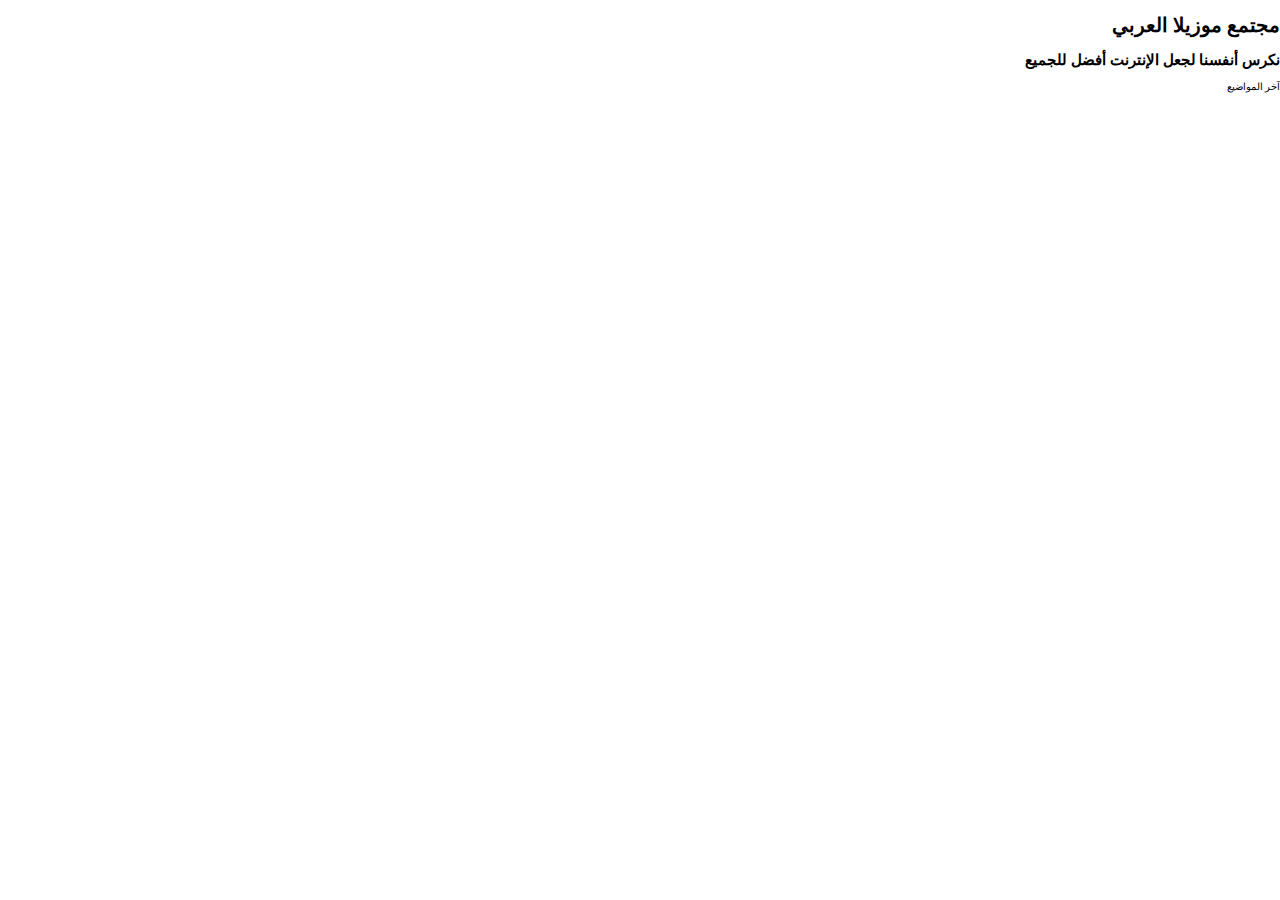
==== index.html @ 4a4e10cb "Create index.html" ====
<!DOCTYPE html>
<html dir="rtl">
<head>
<title>مجتمع موزيلا العربي</title>
    <meta charset="utf-8" />
  <link rel="stylesheet" href="shared/style/headers.css">
	<link rel="stylesheet" type="text/css" href="shared/style_unstable/toolbars.css">
	<link rel="stylesheet" type="text/css" href="shared/style_unstable/lists.css">
<style>
html,body {
  margin: 0;
  padding: 0;
  font-size: 10px;
}

/* Base icons */
    [role="toolbar"] .pack-icon-mark {
      background-image: url([data-uri]);
    }

    [role="toolbar"] .pack-icon-share {
      background-image: url([data-uri]);
    }

    [role="toolbar"] .pack-icon-send {
      background-image: url([data-uri]);

    }

    [role="toolbar"] .pack-icon-move {
      background-image: url([data-uri]);
    }

    [role="toolbar"] .pack-icon-delete {
      background-image: url([data-uri]);
    }
#readInside{
font-size:14px;
width:90%;
margin-left:auto;
margin-right:auto;
display:block;
}
img{
max-width:99%; 
max-height:99%;
margin:auto;
display:block;
}
.post{
position:absolute;
right:0px;
top:0px;
z-index:2;
width:100%;
background-color:white;
}
.main{
position:absolute;
right:0px;
top:0px;
z-index:1;
width:100%;
background-color:white;
}
</style>
<script src="js/utils.js"></script>
<meta charset=utf-8 />
</head>
<body id="Roots" role="application">
    <section role="region" class="main skin-organic">
	
	<header>
	<h1>مجتمع موزيلا العربي</h1>
	</header>
	<header>
	<h2>نكرس أنفسنا لجعل الإنترنت أفضل للجميع</h2>
	</header>
	
	<section data-type="list">
    <header>آخر المواضيع</header>
    <ul id="c"></ul>
    </section>
	
	</section>
	
	
</body>
</html>
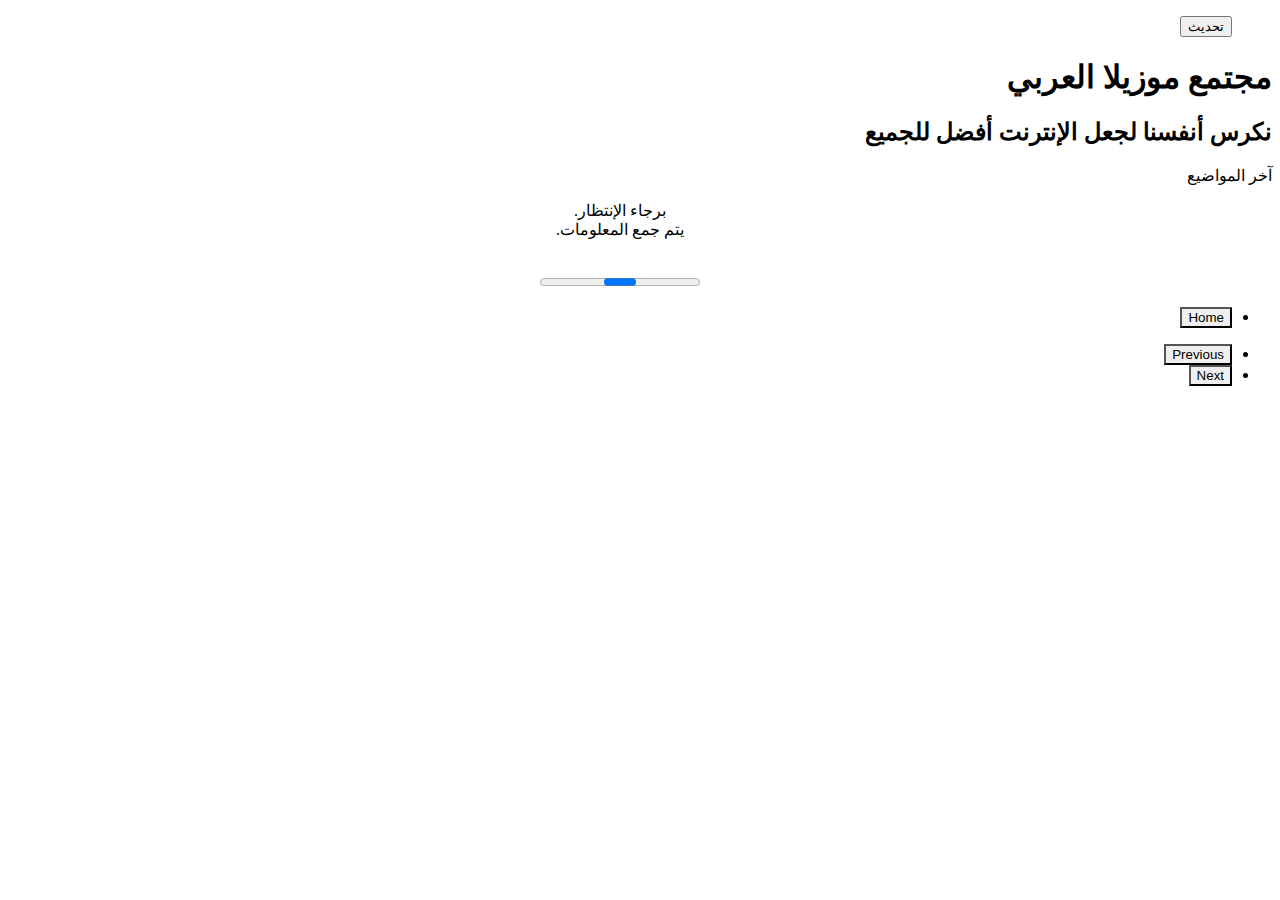
==== commit 3295c312: "Merge b578708dba5b4e959be53c6263fa966bb66604a2 into 42d94e3f136328de239e084608303a4ed3dbfdc6" ====
--- a/index.html
+++ b/index.html
@@ -1,89 +1,55 @@
-<!DOCTYPE html>
-<html dir="rtl">
-<head>
-<title>مجتمع موزيلا العربي</title>
-    <meta charset="utf-8" />
-  <link rel="stylesheet" href="shared/style/headers.css">
-	<link rel="stylesheet" type="text/css" href="shared/style_unstable/toolbars.css">
-	<link rel="stylesheet" type="text/css" href="shared/style_unstable/lists.css">
-<style>
-html,body {
-  margin: 0;
-  padding: 0;
-  font-size: 10px;
-}
-
-/* Base icons */
-    [role="toolbar"] .pack-icon-mark {
-      background-image: url([data-uri]);
-    }
-
-    [role="toolbar"] .pack-icon-share {
-      background-image: url([data-uri]);
-    }
-
-    [role="toolbar"] .pack-icon-send {
-      background-image: url([data-uri]);
-
-    }
-
-    [role="toolbar"] .pack-icon-move {
-      background-image: url([data-uri]);
-    }
-
-    [role="toolbar"] .pack-icon-delete {
-      background-image: url([data-uri]);
-    }
-#readInside{
-font-size:14px;
-width:90%;
-margin-left:auto;
-margin-right:auto;
-display:block;
-}
-img{
-max-width:99%; 
-max-height:99%;
-margin:auto;
-display:block;
-}
-.post{
-position:absolute;
-right:0px;
-top:0px;
-z-index:2;
-width:100%;
-background-color:white;
-}
-.main{
-position:absolute;
-right:0px;
-top:0px;
-z-index:1;
-width:100%;
-background-color:white;
-}
-</style>
-<script src="js/utils.js"></script>
-<meta charset=utf-8 />
-</head>
-<body id="Roots" role="application">
-    <section role="region" class="main skin-organic">
-	
-	<header>
-	<h1>مجتمع موزيلا العربي</h1>
-	</header>
-	<header>
-	<h2>نكرس أنفسنا لجعل الإنترنت أفضل للجميع</h2>
-	</header>
-	
-	<section data-type="list">
-    <header>آخر المواضيع</header>
-    <ul id="c"></ul>
-    </section>
-	
-	</section>
-	
-	
-</body>
-</html>
+<!DOCTYPE html>
+<html dir="rtl">
+<head>
+<script src="js/utils.js"></script>
+<title>مجتمع موزيلا العربي</title>
+<meta charset="utf-8">
+<link rel="stylesheet" href="style/style.css">
+
+<link rel="stylesheet" type="text/css" href="shared/style/headers.css">
+<link rel="stylesheet" type="text/css" href="shared/style/responsive.css">
+<link rel="stylesheet" type="text/css" href="shared/style_unstable/toolbars.css">
+<link rel="stylesheet" type="text/css" href="shared/style_unstable/lists.css">
+<link rel="stylesheet" type="text/css" href="shared/style_unstable/progress_activity.css">
+<style>
+/* Base icons */
+    [role="toolbar"] .pack-icon-next {
+      background-image: url(images/next.png);
+    }
+	[role="toolbar"] .pack-icon-previous {
+      background-image: url(images/prev.png);
+    }
+	[role="toolbar"] .pack-icon-home {
+      background-image: url(images/home.png);
+    }
+
+</style>
+</head>
+<body id="Roots" role="application">
+<section role="region" class="main">
+<header>
+<menu type="toolbar"><button onclick="Reader.refresh();">تحديث</button></menu>
+<h1>مجتمع موزيلا العربي</h1>
+</header>
+<header>
+<h2>نكرس أنفسنا لجعل الإنترنت أفضل للجميع</h2>
+</header>
+<section data-type="list">
+<header>آخر المواضيع</header>
+<ul id="c">
+<script>Reader.loading();</script>
+</ul>
+</section>
+<div id="space"></div>
+<div role="toolbar">
+	<ul>
+      <li><button onclick="Reader.home()" class="pack-icon-home">Home</button></li>
+    </ul>
+    <ul>
+      <li><button onclick="Reader.prev()" class="pack-icon-previous">Previous</button></li>
+      <li><button onclick="Reader.next()"class="pack-icon-next">Next</button></li>
+    </ul>
+</div>
+</section>
+</body>
+</html>
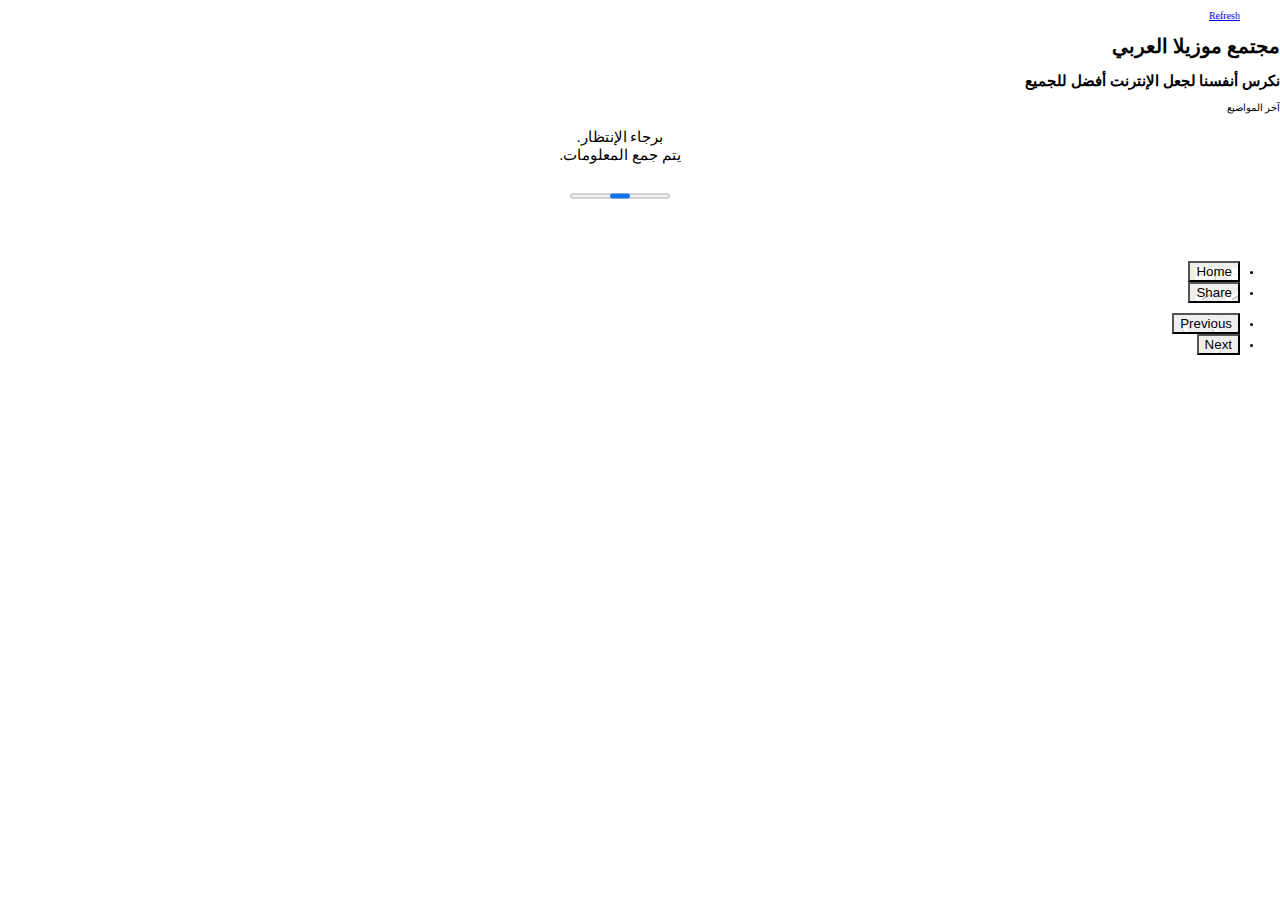
==== commit 8ed11fe0: "Updates" ====
--- a/index.html
+++ b/index.html
@@ -2,6 +2,9 @@
 <html dir="rtl">
 <head>
 <script src="js/utils.js"></script>
+<script src="js/info.js"></script>
+<script src="js/share_activity.js"></script>
+
 <title>مجتمع موزيلا العربي</title>
 <meta charset="utf-8">
 <link rel="stylesheet" href="style/style.css">
@@ -16,23 +19,41 @@
     [role="toolbar"] .pack-icon-next {
       background-image: url(images/next.png);
     }
+	[role="toolbar"] .icon-text {
+      font-size:1.4rem!important;
+	  color:white;
+    }
 	[role="toolbar"] .pack-icon-previous {
       background-image: url(images/prev.png);
     }
 	[role="toolbar"] .pack-icon-home {
       background-image: url(images/home.png);
     }
+	[role="toolbar"] .pack-icon-share {
+      background-image: url(images/share.png);
+    }
+	
+	[role="toolbar"] button[disabled]{
+	opacity: 0.5;
+	}
+	
+	[role="toolbar"] button[disabled]:active{
+	background: transparent no-repeat 50% 50% / 3rem auto;
+	}
 
 </style>
 </head>
 <body id="Roots" role="application">
-<section role="region" class="main">
+<section role="region" id="main" class="main">
 <header>
-<menu type="toolbar"><button onclick="Reader.refresh();">تحديث</button></menu>
-<h1>مجتمع موزيلا العربي</h1>
+<menu type="toolbar">
+<a href="#" onclick="Reader.refresh();"><span class="icon icon-refresh">Refresh</span></a>
+</menu>
+</menu>
+<h1><script>document.write(info.blogName);</script></h1>
 </header>
 <header>
-<h2>نكرس أنفسنا لجعل الإنترنت أفضل للجميع</h2>
+<h2><script>document.write(info.blogDescription);</script></h2>
 </header>
 <section data-type="list">
 <header>آخر المواضيع</header>
@@ -44,10 +65,12 @@
 <div role="toolbar">
 	<ul>
       <li><button onclick="Reader.home()" class="pack-icon-home">Home</button></li>
+	  <li><button onclick="share.init()" class="pack-icon-share">Share</button></li>
+	  
     </ul>
     <ul>
       <li><button onclick="Reader.prev()" class="pack-icon-previous">Previous</button></li>
-      <li><button onclick="Reader.next()"class="pack-icon-next">Next</button></li>
+      <li><button onclick="Reader.next()" class="pack-icon-next">Next</button></li>
     </ul>
 </div>
 </section>
--- a/style/style.css
+++ b/style/style.css
@@ -0,0 +1,70 @@
+
+html,body {
+  margin: 0;
+  padding: 0;
+  font-size: 10px;
+  overflow: auto;
+}
+#readInside{
+font-size:1.4rem;
+width:90%;
+margin-left:auto;
+margin-right:auto;
+margin-top:1rem;
+margin-bottom:1rem;
+display:block;
+}
+img{
+width:99%; 
+height:99%;
+margin:auto;
+display:block;
+}
+@keyframes openApp {
+0% { transform: scale(0.1); opacity: 0; }
+100% { transform: scale(1.0); opacity: 1; }
+}
+@keyframes closeApp {
+0% { transform: scale(1.0); opacity: 1; }
+100% { transform: scale(0.1); opacity: 0; }
+}
+.OpenPostAnim{
+animation: openApp 0.3s forwards ease;
+}
+.ClosePostAnim{
+animation:closeApp 0.9s forwards ease;
+}
+.post{
+display:block;
+position:absolute!important;
+right:0;
+top:0;
+z-index:3;
+width:100%;
+min-height:100%;
+background-color:white;
+}
+.main{
+display:block;
+position:absolute!important;
+right:0px;
+top:0px;
+z-index:1;
+width:100%;
+background-color:white;
+}
+#loading{
+font-size:1.5rem;
+}
+#space{
+height: 4rem;
+display:block;
+}
+video{
+width:99%;
+height:99%;
+display:block;
+}
+section[role="region"] > header:first-child .icon.icon-refresh {
+  background-image: url(../images/refresh.png);
+}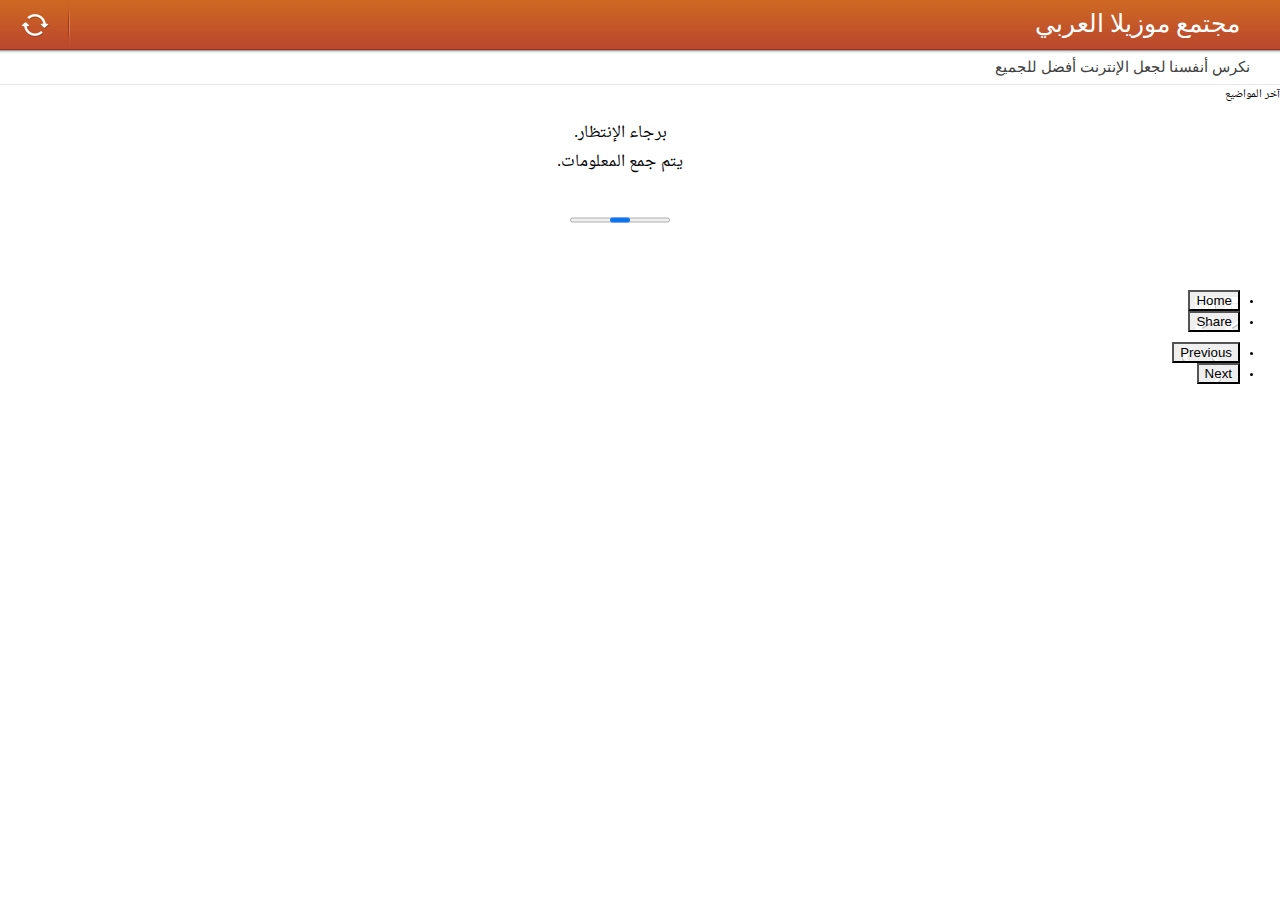
==== commit a6b839a3: "getting comments ready" ====
--- a/index.html
+++ b/index.html
@@ -4,16 +4,22 @@
 <script src="js/utils.js"></script>
 <script src="js/info.js"></script>
 <script src="js/share_activity.js"></script>
+<script src="js/comments.js"></script>
 
 <title>مجتمع موزيلا العربي</title>
 <meta charset="utf-8">
 <link rel="stylesheet" href="style/style.css">
+<link rel="stylesheet" href="style/fonts/sahlnaskh.css">
 
 <link rel="stylesheet" type="text/css" href="shared/style/headers.css">
 <link rel="stylesheet" type="text/css" href="shared/style/responsive.css">
 <link rel="stylesheet" type="text/css" href="shared/style_unstable/toolbars.css">
 <link rel="stylesheet" type="text/css" href="shared/style_unstable/lists.css">
 <link rel="stylesheet" type="text/css" href="shared/style_unstable/progress_activity.css">
+<link rel="stylesheet" type="text/css" href="shared/style/buttons.css">
+<link rel="stylesheet" type="text/css" href="shared/style/input_areas.css">
+
+<!--<link rel="stylesheet" type="text/css" href="shared/style_unstable/drawer.css">-->
 <style>
 /* Base icons */
     [role="toolbar"] .pack-icon-next {
@@ -49,11 +55,10 @@
 <menu type="toolbar">
 <a href="#" onclick="Reader.refresh();"><span class="icon icon-refresh">Refresh</span></a>
 </menu>
-</menu>
-<h1><script>document.write(info.blogName);</script></h1>
+<h1><script>_(info.blogName);</script></h1>
 </header>
 <header>
-<h2><script>document.write(info.blogDescription);</script></h2>
+<h2><script>_(info.blogDescription);</script></h2>
 </header>
 <section data-type="list">
 <header>آخر المواضيع</header>
--- a/style/style.css
+++ b/style/style.css
@@ -4,9 +4,20 @@
   padding: 0;
   font-size: 10px;
   overflow: auto;
+  
+}
+form{
+margin:1rem auto;
+}
+section[data-type="list"]{
+font-family:'sahlnaskh';
 }
 #readInside{
-font-size:1.4rem;
+font-family:'sahlnaskh';
+font-weight:normal;
+font-size:1.5rem;
+color:#4e4f54;
+line-height:2rem;
 width:90%;
 margin-left:auto;
 margin-right:auto;
@@ -14,11 +25,16 @@
 margin-bottom:1rem;
 display:block;
 }
-img{
+#readInside img{
 width:99%; 
 height:99%;
 margin:auto;
 display:block;
+margin:1rem 0;
+}
+#readInside a{
+
+text-decoration: none;
 }
 @keyframes openApp {
 0% { transform: scale(0.1); opacity: 0; }
@@ -53,6 +69,21 @@
 width:100%;
 background-color:white;
 }
+.addComment{
+display:block;
+position:absolute!important;
+right:0;
+top:0;
+z-index:4;
+width:100%;
+min-height:100%;
+background-color:white;
+}
+.addCommentButtonSection{
+font-family:'sahlnaskh';
+width:90%;
+margin:1rem auto;
+}
 #loading{
 font-size:1.5rem;
 }
--- a/style/fonts/sahlnaskh.css
+++ b/style/fonts/sahlnaskh.css
@@ -0,0 +1,13 @@
+@font-face{
+	font-family:'sahlnaskh';
+	font-weight:normal;
+		src:url(sahlnaskh-regular.ttf);
+		
+}
+
+@font-face{
+	font-family:'sahlnaskh-bold';
+	font-weight:bold;
+		src:url(sahlnaskh-bold.ttf);
+		
+}--- a/shared/style/headers.css
+++ b/shared/style/headers.css
@@ -0,0 +1,467 @@
+/* ----------------------------------
+ * HEADERS: default
+ * ---------------------------------- */
+section[role="region"] > header:first-child {
+  position: relative;
+  z-index: 10;
+  padding: 0;
+  height: 5rem;
+  color: #fff;
+  background: url(headers/images/ui/header.png) repeat-x 0 0;
+  background-size: auto 100%;
+  border: none;
+}
+
+section[role="region"] > header:first-child:after {
+  content: "";
+  display: block;
+  height: 0.3rem;
+  position: absolute;
+  top: 100%;
+  left: 0;
+  right: 0;
+  background: url(headers/images/ui/shadow.png) repeat-x;
+  background-size: auto 100%;
+}
+
+section[role="region"] > header:first-child h1 {
+  font-size: 2.5rem;
+  line-height: 4.8rem;
+  text-align: left;
+  color: #fff;
+  white-space: nowrap;
+  text-overflow: ellipsis;
+  display: block;
+  overflow: hidden;
+  margin: 0 0 0 3rem;
+  padding-right: 1rem;
+  height: 100%;
+  font-weight: normal;
+}
+
+section[role="region"] > header:first-child h1 em {
+  font-weight: 400;
+  font-size: 1.5rem;
+  line-height: 1em;
+  font-style: normal;
+}
+
+section[role="region"] > header:first-child form {
+  display: block;
+  overflow: hidden;
+  position: relative;
+  padding: 1rem 1rem 0 0.5rem ;
+  margin-left: 2.5rem;
+}
+
+section[role="region"] > header:first-child input[type="text"] {
+  width: 100%;
+  height: 3rem;
+  -moz-box-sizing: border-box;
+  padding: 0 0.8rem;
+  border: solid 0.1rem #9d4123;
+  border-top-color: #a6501e;
+  border-radius: 0.3rem;
+  background: #fff url(headers/images/ui/shadow.png) repeat-x left -0.1rem;
+  font-size: 1.5rem;
+  line-height: 3em;
+  box-shadow: none;
+}
+
+section[role="region"] > header:first-child form button[type="reset"] {
+  font-size: 0;
+  overflow: hidden;
+  position: absolute;
+  right: 1rem;
+  top: 1rem;
+  bottom: 0;
+  width: 3rem;
+  height: auto;
+  margin: 0;
+  display: none;
+  border: none;
+  background: url(headers/images/icons/clear.png) no-repeat center center / 1.7rem auto;
+}
+
+section[role="region"] > header:first-child input[type="text"]:valid + button[type="reset"] {
+  display: block;
+}
+
+/* Generic set of actions in toolbar */
+section[role="region"] > header:first-child menu[type="toolbar"] {
+  height: 100%;
+  float: right;
+}
+
+section[role="region"] > header:first-child menu[type="toolbar"] a,
+section[role="region"] > header:first-child menu[type="toolbar"] button {
+  -moz-box-sizing: border-box;
+  position: relative;
+  float: left;
+  width: auto;
+  min-width: 5rem;
+  height: 5rem;
+  margin-bottom: 0;
+  padding: 0 1rem;
+  border-radius: 0;
+  line-height: 5rem;
+  background: none;
+  text-align: center;
+  text-shadow: none;
+  z-index: 5;
+}
+
+section[role="region"] > header:first-child menu[type="toolbar"] a:last-child,
+section[role="region"] > header:first-child menu[type="toolbar"] button:last-child {
+  background: url(headers/images/ui/separator.png) no-repeat left center / auto 4.8rem;
+  margin-left: -0.2rem;
+  z-index: 1;
+}
+
+section[role="region"] > header:first-child menu[type="toolbar"] {
+  padding: 0;
+  margin: 0;
+}
+
+section[role="region"] > header:first-child a,
+section[role="region"] > header:first-child button {
+  border: none;
+  padding: 0;
+  overflow: hidden;
+  font-weight: 400;
+  font-size: 1.5rem;
+  line-height: 1.1em;
+  color: #fff;
+  border-radius: 0;
+  text-decoration: none;
+}
+
+
+/* Pressed state */
+section[role="region"] > header:first-child a::-moz-focus-inner,
+section[role="region"] > header:first-child button::-moz-focus-inner,
+section[role="region"] > header:first-child a:active,
+section[role="region"] > header:first-child button:active,
+section[role="region"] > header:first-child a:focus,
+section[role="region"] > header:first-child button:focus {
+  outline: none !important;
+  border: none !important;
+}
+
+section[role="region"] > header:first-child a:not([aria-disabled="true"]):active .icon:after,
+section[role="region"] > header:first-child button:not(:disabled):active .icon:after,
+section[role="region"] > header:first-child menu[type="toolbar"] a:not([aria-disabled="true"]):active,
+section[role="region"] > header:first-child menu[type="toolbar"] button:not(:disabled):active  {
+  background: #008aaa !important;
+  transition: background 0.2s ease;
+}
+
+/* Disabled state */
+section[role="region"] > header:first-child menu[type="toolbar"] a[aria-disabled="true"],
+section[role="region"] > header:first-child menu[type="toolbar"] button[disabled]  {
+  opacity: 0.5;
+}
+
+section[role="region"] > header:first-child a:first-letter,
+section[role="region"] > header:first-child button:first-letter {
+  text-transform: uppercase;
+}
+
+/* Icon definitions */
+section[role="region"] > header:first-child .icon {
+  position: relative;
+  float: none;
+  display: inline-block;
+  vertical-align: top;
+  width: 3rem;
+  height: 4.9rem;
+  margin: 0 -1rem;
+  background: transparent no-repeat center center / 3rem auto;
+  font-size: 0;
+  overflow: hidden;
+}
+
+section[role="region"] > header:first-child .icon.icon-add {
+  background-image: url(headers/images/icons/add.png);
+}
+
+section[role="region"] > header:first-child .icon.icon-compose {
+  background-image: url(headers/images/icons/compose.png);
+}
+
+section[role="region"] > header:first-child .icon.icon-edit {
+  background-image: url(headers/images/icons/edit.png);
+}
+
+section[role="region"] > header:first-child .icon.icon-send {
+  background-image: url(headers/images/icons/send.png);
+}
+
+section[role="region"] > header:first-child .icon.icon-close {
+  background-image: url(headers/images/icons/close.png);
+}
+
+section[role="region"] > header:first-child .icon.icon-back {
+  background-image: url(headers/images/icons/back.png);
+}
+
+section[role="region"] > header:first-child .icon.icon-menu {
+  background-image: url(headers/images/icons/menu.png);
+}
+
+section[role="region"] > header:first-child .icon.icon-user {
+  background-image: url(headers/images/icons/user.png);
+}
+
+section[role="region"] > header:first-child .icon.icon-reply {
+  background-image: url(headers/images/icons/reply.png);
+}
+
+section[role="region"] > header:first-child .icon.icon-reply-all {
+  background-image: url(headers/images/icons/reply-all.png);
+}
+
+/* Navigation links (back, cancel, etc) */
+section[role="region"] > header:first-child > button,
+section[role="region"] > header:first-child > a {
+  position: absolute;
+  left: 0;
+  width: 5rem;
+  height: 5rem;
+  background: url(headers/images/ui/separator-large.png) no-repeat 2rem top / 0.2rem 5rem;
+  overflow: hidden;
+}
+
+section[role="region"] > header:first-child > button::-moz-focus-inner {
+  border: 0;
+  padding: 0;
+}
+
+section[role="region"] > header:first-child > button .icon,
+section[role="region"] > header:first-child > a .icon {
+  position: static;
+  display: block;
+  width: 2rem;
+  height: 4.9rem;
+  margin: 0;
+  overflow: visible;
+  font-size: 0;
+}
+
+section[role="region"] > header:first-child > button .icon:after,
+section[role="region"] > header:first-child > a .icon:after {
+  content: "";
+  position: absolute;
+  left: 0;
+  top: 0;
+  z-index: -1;
+  width: 2rem;
+  height: 4.9rem;
+  background-color: #a03f25;
+}
+
+section[role="region"] > header > a .icon.icon-menu,
+section[role="region"] > header > button .icon.icon-menu {
+  background-position: -1.1rem center;
+}
+
+/* ----------------------------------
+ * HEADERS: subheader
+ * ---------------------------------- */
+
+section[role="region"] > header {
+  z-index: 0;
+  height: auto;
+}
+
+section[role="region"] > header:after {
+  display: none;
+}
+
+section[role="region"] header h2 {
+  margin: 0;
+  padding: 0.8rem 3rem;
+  color: #424242;
+  font-weight: 400;
+  font-size: 1.5rem;
+  line-height: 1.8rem;
+  border-bottom: solid 0.1rem #e6e6e6;
+}
+
+/* ----------------------------------
+ * HEADERS: dark
+ * ---------------------------------- */
+section[role="region"].skin-dark > header:first-child,
+.skin-dark section[role="region"] > header:first-child {
+  background-image: url(headers/images/ui/dark/header.png);
+}
+
+section[role="region"].skin-dark > header:first-child menu[type="toolbar"] a:last-child,
+.skin-dark section[role="region"] > header:first-child menu[type="toolbar"] a:last-child,
+section[role="region"].skin-dark > header:first-child menu[type="toolbar"] button:last-child,
+.skin-dark section[role="region"] > header:first-child menu[type="toolbar"] button:last-child {
+  background: url(headers/images/ui/dark/separator.png) no-repeat left center / auto 4.8rem;
+}
+
+/* Navigation links (back, cancel, etc) */
+section[role="region"].skin-dark > header:first-child > a .icon:after,
+.skin-dark section[role="region"] > header:first-child > a .icon:after,
+section[role="region"].skin-dark > header:first-child > button .icon:after,
+.skin-dark section[role="region"] > header:first-child > button .icon:after {
+  background-image:  url(headers/images/ui/dark/negative.png);
+  background-color: transparent;
+}
+
+section[role="region"].skin-dark > header:first-child a,
+.skin-dark section[role="region"] > header:first-child a,
+section[role="region"].skin-dark > header:first-child button,
+.skin-dark section[role="region"] > header:first-child button {
+  background: url(headers/images/ui/dark/separator-large.png) no-repeat 2rem top / 0.2rem 4.8rem;
+}
+
+section[role="region"].skin-dark header h2,
+.skin-dark section[role="region"] header h2 {
+  background: #2e3c3f url(headers/images/ui/organic/subheader.png);
+  color: #fff;
+  border: none;
+}
+
+/* ----------------------------------
+ * HEADERS: organic
+ * ---------------------------------- */
+
+section[role="region"].skin-organic > header:first-child,
+.skin-organic section[role="region"] > header:first-child {
+  background-image: url(headers/images/ui/noise-pattern.png), url(headers/images/ui/organic/header.png);
+  background-size: auto;
+}
+
+section[role="region"].skin-organic > header:first-child menu[type="toolbar"] a:last-child,
+.skin-organic section[role="region"] > header:first-child menu[type="toolbar"] a:last-child,
+section[role="region"].skin-organic > header:first-child menu[type="toolbar"] button:last-child,
+.skin-organic section[role="region"] > header:first-child menu[type="toolbar"] button:last-child {
+  background: url(headers/images/ui/organic/separator.png) no-repeat left center / auto 4.8rem;
+}
+
+/* Navigation links (back, cancel, etc) */
+section[role="region"].skin-organic > header:first-child > a .icon:after,
+.skin-organic section[role="region"] > header:first-child > a .icon:after,
+section[role="region"].skin-organic > header:first-child > button .icon:after,
+.skin-organic section[role="region"] > header > button .icon:after {
+  background: #23292b url(headers/images/ui/noise-pattern.png);
+  background-size: auto;
+}
+
+section[role="region"].skin-organic > header:first-child a,
+.skin-organic section[role="region"] > header:first-child a,
+section[role="region"].skin-organic > header:first-child button,
+.skin-organic section[role="region"] > header:first-child button {
+  background: url(headers/images/ui/organic/separator-large.png) no-repeat 2rem top / 0.2rem 4.8rem;
+}
+
+section[role="region"].skin-organic header h2,
+.skin-organic section[role="region"] header h2 {
+  background: #5c6a6d url(headers/images/ui/organic/subheader.png);
+  color: #fff;
+  border: none;
+}
+
+/* ----------------------------------
+ * HEADERS: right-to-left tweaks
+ * ---------------------------------- */
+
+html[dir="rtl"] section[role="region"] > header:first-child h1 {
+  text-align: right;
+  margin: 0 3rem 0 0;
+}
+
+html[dir="rtl"] section[role="region"] > header:first-child button,
+html[dir="rtl"] section[role="region"] > header:first-child a {
+  left: inherit;
+  right: 0;
+}
+
+html[dir="rtl"] section[role="region"] > header:first-child > button .icon,
+html[dir="rtl"] section[role="region"] > header:first-child > a .icon {
+  margin-right: 0;
+  margin-left: -2rem;
+}
+
+html[dir="rtl"] section[role="region"] > header:first-child > button .icon:after,
+html[dir="rtl"] section[role="region"] > header:first-child > a .icon:after {
+  left: inherit;
+  right: 0;
+}
+
+html[dir="rtl"] section[role="region"] > header:first-child .icon.icon-back {
+  background-image: url(headers/images/icons/back-rtl.png);
+}
+
+html[dir="rtl"] section[role="region"] > header:first-child menu[type="toolbar"] {
+  height: 100%;
+  float: left;
+}
+/* Navigation links (back, cancel, etc) */
+html[dir="rtl"] section[role="region"] > header:first-child > button,
+html[dir="rtl"] section[role="region"] > header:first-child > a {
+  background: url(headers/images/ui/separator-large.png) no-repeat 3rem top / 0.2rem 5rem;
+}
+
+html[dir="rtl"] section[role="region"] > header:first-child menu[type="toolbar"] a,
+html[dir="rtl"] section[role="region"] > header:first-child menu[type="toolbar"] button {
+  float: right;
+}
+
+html[dir="rtl"] section[role="region"] > header > a .icon.icon-menu,
+html[dir="rtl"] section[role="region"] > header > button .icon.icon-menu {
+  background-position: -.1rem center;
+}
+html[dir="rtl"] section[role="region"] > header:first-child menu[type="toolbar"] a:last-child,
+html[dir="rtl"] section[role="region"] > header:first-child menu[type="toolbar"] button:last-child {
+  background: url(headers/images/ui/separator.png) no-repeat right center / auto 4.8rem;
+  margin-left:0;
+  z-index: 1;
+}
+html[dir="rtl"] section[role="region"] > header:first-child > form > button[type="reset"] {
+  right:inherit;
+  left: 1rem;
+}
+/* ----------------------------------
+ * HEADERS: dark
+ * ---------------------------------- */
+
+html[dir="rtl"] section[role="region"].skin-dark > header:first-child menu[type="toolbar"] a:last-child,
+html[dir="rtl"] .skin-dark section[role="region"] > header:first-child menu[type="toolbar"] a:last-child,
+html[dir="rtl"] section[role="region"].skin-dark > header:first-child menu[type="toolbar"] button:last-child,
+html[dir="rtl"] .skin-dark section[role="region"] > header:first-child menu[type="toolbar"] button:last-child {
+  background: url(headers/images/ui/dark/separator.png) no-repeat right center / auto 4.8rem;
+}
+html[dir="rtl"] section[role="region"].skin-dark > header:first-child > a,
+html[dir="rtl"] .skin-dark section[role="region"] > header:first-child > a,
+html[dir="rtl"] section[role="region"].skin-dark > header:first-child > button,
+html[dir="rtl"] .skin-dark section[role="region"] > header:first-child > button {
+  background: url(headers/images/ui/dark/separator-large.png) no-repeat 3rem top / 0.2rem 4.8rem;
+}
+
+/* ----------------------------------
+ * HEADERS: organic
+ * ---------------------------------- */
+ 
+html[dir="rtl"] section[role="region"].skin-organic > header:first-child menu[type="toolbar"] a:last-child,
+html[dir="rtl"] .skin-organic section[role="region"] > header:first-child menu[type="toolbar"] a:last-child,
+html[dir="rtl"] section[role="region"].skin-organic > header:first-child menu[type="toolbar"] button:last-child,
+html[dir="rtl"] .skin-organic section[role="region"] > header:first-child menu[type="toolbar"] button:last-child {
+  background: url(headers/images/ui/organic/separator.png) no-repeat right center / auto 4.8rem;
+}
+
+html[dir="rtl"] section[role="region"].skin-organic > header:first-child > a,
+html[dir="rtl"] .skin-organic section[role="region"] > header:first-child > a,
+html[dir="rtl"] section[role="region"].skin-organic > header:first-child > button,
+html[dir="rtl"] .skin-organic section[role="region"] > header:first-child > button {
+  background: url(headers/images/ui/organic/separator-large.png) no-repeat 3rem top / 0.2rem 4.8rem;
+}
+
+html[dir="rtl"] section[role="region"] > header:first-child form {
+  padding: 1rem 0.5rem 0 1rem ;
+  margin-right: 2.5rem;
+}
--- a/shared/style_unstable/drawer.css
+++ b/shared/style_unstable/drawer.css
@@ -0,0 +1,280 @@
+/* ----------------------------------
+* Drawer
+* ---------------------------------- */
+
+/* Main region */
+section[role="region"] {
+  width: 100%;
+  transition: all 0.25s ease;
+  position: relative;
+  left: -2rem;
+  z-index: 100;
+  padding-left: 2rem;
+}
+
+section[role="region"]:target {
+  transform: translateX(80%);
+}
+
+/* Overwrite headers.css to increase menu icon */
+section[role="region"] > header:first-child {
+  margin-left: -1.6rem;
+}
+
+section[role="region"] > header:first-child > a {
+  width: 6rem;
+}
+
+section[role="region"] > header:first-child > a .icon.icon-menu {
+  background-position: center center;
+  width: 4rem;
+}
+
+section[role="region"] > header:first-child > a .icon:after {
+  width: 4rem;
+}
+
+section[role="region"] > header:first-child > a {
+  background-position: 4rem center;
+}
+
+section[role="region"] > header:first-child h1 {
+  margin-left: 5rem;
+}
+
+/* Hide anchor to change target */
+section[role="region"] > header:first-child > a:last-of-type {
+  visibility: visible;
+}
+section[role="region"]:target > header:first-child > a:last-of-type {
+  visibility: hidden;
+}
+
+
+/* Sidebar */
+section[data-type="sidebar"] {
+  position: absolute;
+  width: 80%;
+  background: url(drawer/images/ui/pattern.png) repeat;
+  height: 100%;
+  top: 0;
+  left: 0;
+  overflow: hidden;
+}
+
+/* Sidebar header */
+section[data-type="sidebar"] > header {
+  position: relative;
+  z-index: 10;
+  height: 5rem;
+  color: #fff;
+  background: url(drawer/images/ui/header.png) repeat-x left bottom / 100% auto;
+}
+
+section[data-type="sidebar"] > header:after {
+  content: "";
+  height: 0.3rem;
+  position: absolute;
+  top: 100%;
+  left: 0;
+  right: 0;
+  background: url(drawer/images/ui/shadow_header.png) repeat-x left top;
+  background-size: auto 100%;
+}
+
+section[data-type="sidebar"] > header h1 {
+  font-size: 2.2rem;
+  line-height: 4.8rem;
+  text-align: left;
+  white-space: nowrap;
+  text-overflow: ellipsis;
+  display: block;
+  overflow: hidden;
+  margin: 0 0 0 3rem;
+  height: 100%
+}
+
+section[data-type="sidebar"] > header h1 em {
+  font-weight: bold;
+  font-size: 1.5rem;
+  line-height: 1em;
+}
+
+/* Generic set of actions in toolbar */
+section[data-type="sidebar"] > header menu[type="toolbar"] {
+  height: 100%;
+  float: right;
+}
+
+section[data-type="sidebar"] > header menu[type="toolbar"] a,
+section[data-type="sidebar"] > header menu[type="toolbar"] button {
+  height: 4.9rem;
+  line-height: 4.9rem;
+  float: left;
+  background: none;
+  padding: 0 1.75rem;
+  -moz-box-sizing: border-box;
+  min-width: 5rem;
+  text-align: center;
+}
+
+section[data-type="sidebar"] > header menu[type="toolbar"] a:last-child,
+section[data-type="sidebar"] > header menu[type="toolbar"] button:last-child {
+  background: url(drawer/images/ui/separator.png) no-repeat left center / auto 3.1rem;
+}
+
+section[data-type="sidebar"] > header menu[type="toolbar"] {
+  padding: 0;
+  margin: 0;
+}
+
+section[data-type="sidebar"] > header a,
+section[data-type="sidebar"] > header button {
+  border: none;
+  background: none;
+  padding: 0;
+  overflow: hidden;
+  font-weight: 600;
+  font-size: 1.4rem;
+  line-height: 1.1em;
+  color: #fff;
+}
+
+section[data-type="sidebar"] > header a:first-letter,
+section[data-type="sidebar"] > header button:first-letter {
+  text-transform: uppercase;
+}
+
+/* Icon definitions */
+section[data-type="sidebar"] > header .icon {
+  display: inline-block;
+  width: 3rem;
+  height: 3rem;
+  margin: 0 -1rem;
+  background: transparent no-repeat center center / 100% auto;
+  font-size: 0;
+  overflow: hidden;
+  position: relative;
+  height: 4.9rem;
+}
+
+section[data-type="sidebar"]:after {
+  content: "";
+  width: 1rem;
+  background: url(drawer/images/ui/shadow.png) right top repeat-y;
+  height: 100%;
+  position: absolute;
+  top: 0;
+  right: 0;
+  z-index: 5;
+}
+
+section[data-type="sidebar"] > nav {
+  overflow-y: auto;
+  max-height: 100%;
+  margin-right: -0.8rem;
+}
+
+section[data-type="sidebar"] > nav > h2 {
+  font-weight: bold;
+  font-size: 1.4rem;
+  line-height: 3.3rem;
+  text-indent: 3rem;
+  color: #fff;
+  background: url(drawer/images/ui/pattern_subheader.png) repeat left top;
+  border-bottom: 0.1rem solid #596068;
+  margin: 0;
+  padding-right: 0.8rem;
+}
+
+section[data-type="sidebar"] [role="toolbar"] {
+  position: absolute;
+}
+
+section[data-type="sidebar"] > nav > ul {
+  width: 100%;
+  margin: 0;
+  padding: 0;
+}
+
+section[data-type="sidebar"] > nav > ul > li {
+  color: #fff;
+  list-style: none;
+  transition: background 0.2s ease;
+}
+
+section[data-type="sidebar"] > nav > ul > li:active {
+  background: #00ABCC;
+}
+
+section[data-type="sidebar"] > nav > ul > li > a {
+  text-decoration: none;
+  color: #fff;
+  font-size: 1.6rem;
+  line-height: 4.35rem;
+  border-bottom: 0.1rem solid #596068;
+  text-indent: 3rem;
+  padding-right: 0.8rem;
+  width: 100%;
+  -moz-box-sizing: border-box;
+  display: block;
+  text-overflow: ellipsis;
+  white-space: nowrap;
+  overflow: hidden;
+}
+
+html[dir="rtl"] section[role="region"] {
+  right:0;
+  padding-left: 2rem;
+}
+
+html[dir="rtl"] section[role="region"]:target {
+  transform: translateX(-80%);
+}
+html[dir="rtl"] section[role="region"] > header:first-child {
+  margin-right: -1.6rem;
+  margin-left:inherit;
+}
+
+html[dir="rtl"] section[data-type="sidebar"] > header h1 {
+  text-align: right;
+  margin: 0 3rem 0 0;
+}
+/* Generic set of actions in toolbar */
+html[dir="rtl"] section[data-type="sidebar"] > header menu[type="toolbar"] {
+  height: 100%;
+  float: left;
+}
+html[dir="rtl"] section[role="region"] > header:first-child > a .icon.icon-menu {
+  background-position: center center;
+  width: 4rem;
+}
+html[dir="rtl"] section[role="region"] > header:first-child > a {
+  width: 7rem;
+}
+html[dir="rtl"] section[role="region"] > header:first-child h1 {
+  margin-left: 5rem;
+}
+html[dir="rtl"] section[data-type="sidebar"] > nav {
+  overflow-y: auto;
+  max-height: 100%;
+  margin-left: -0.8rem;
+}
+/* Sidebar */
+html[dir="rtl"] section[data-type="sidebar"] {
+  right: 0;
+  left:inherit;
+}
+html[dir="rtl"] section[data-type="sidebar"] > header menu[type="toolbar"] a:last-child,
+html[dir="rtl"] section[data-type="sidebar"] > header menu[type="toolbar"] button:last-child {
+  background: url(drawer/images/ui/separator.png) no-repeat right center / auto 3.1rem;
+}
+html[dir="rtl"] section[data-type="sidebar"]:after {
+  background: url(drawer/images/ui/shadow.png) left top repeat-y;
+  
+  
+  
+  left: 0;
+  right:inherit;
+  
+}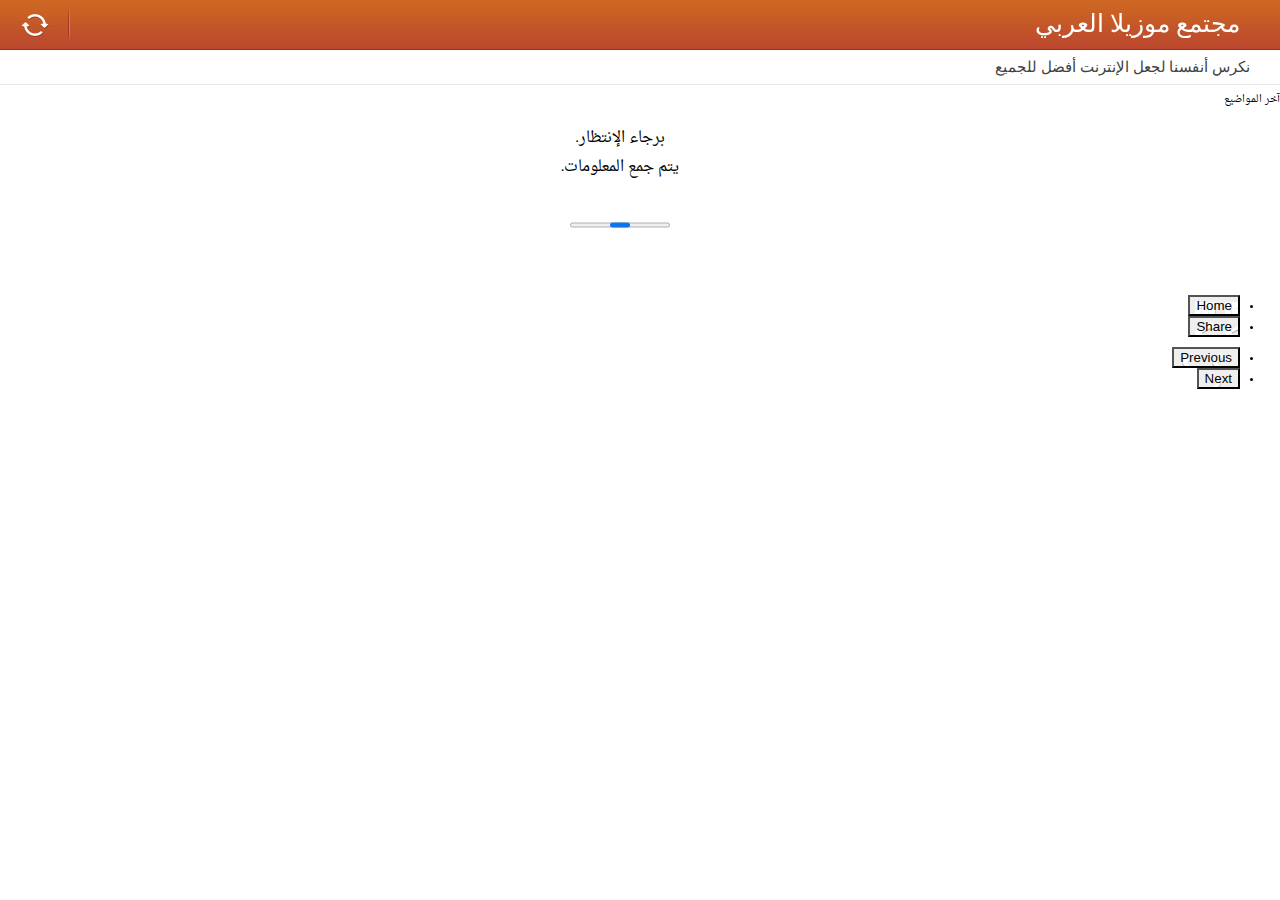
==== commit 0ac303b5: "Sharing option, fixed bugs, version 0.1.7" ====
--- a/index.html
+++ b/index.html
@@ -1,8 +1,8 @@
 <!DOCTYPE html>
 <html dir="rtl">
 <head>
+<script src="js/info.js"></script>
 <script src="js/utils.js"></script>
-<script src="js/info.js"></script>
 <script src="js/share_activity.js"></script>
 <script src="js/comments.js"></script>
 
@@ -21,7 +21,7 @@
 
 <!--<link rel="stylesheet" type="text/css" href="shared/style_unstable/drawer.css">-->
 <style>
-/* Base icons */
+
     [role="toolbar"] .pack-icon-next {
       background-image: url(images/next.png);
     }
@@ -38,15 +38,12 @@
 	[role="toolbar"] .pack-icon-share {
       background-image: url(images/share.png);
     }
-	
-	[role="toolbar"] button[disabled]{
-	opacity: 0.5;
-	}
-	
-	[role="toolbar"] button[disabled]:active{
-	background: transparent no-repeat 50% 50% / 3rem auto;
-	}
-
+	[role="toolbar"] .pack-icon-share-facebook {
+      background-image: url(images/1374080316_facebook.png);
+    }
+	[role="toolbar"] .pack-icon-share-twitter {
+      background-image: url(images/1374080369_twitter.png);
+    }
 </style>
 </head>
 <body id="Roots" role="application">
@@ -68,9 +65,10 @@
 </section>
 <div id="space"></div>
 <div role="toolbar">
-	<ul>
+	<ul id="share">
       <li><button onclick="Reader.home()" class="pack-icon-home">Home</button></li>
 	  <li><button onclick="share.init()" class="pack-icon-share">Share</button></li>
+	  
 	  
     </ul>
     <ul>
--- a/style/style.css
+++ b/style/style.css
@@ -5,6 +5,22 @@
   font-size: 10px;
   overflow: auto;
   
+}
+section[role="region"] > header:first-child{
+position:fixed!important;
+width:100%;
+top:0;
+}
+section[role="region"] > header {
+position:fixed!important;
+width:100%;
+top:5rem;
+background-color:white;
+z-index:30!important;
+}
+section[data-type="list"]{
+margin-top:9rem;
+
 }
 form{
 margin:1rem auto;
@@ -21,7 +37,7 @@
 width:90%;
 margin-left:auto;
 margin-right:auto;
-margin-top:1rem;
+margin-top:9rem;
 margin-bottom:1rem;
 display:block;
 }
@@ -98,4 +114,13 @@
 }
 section[role="region"] > header:first-child .icon.icon-refresh {
   background-image: url(../images/refresh.png);
-}+}
+
+#comment_success,
+#comment_failed{
+display:none;
+visibility:hidden;
+font-size:1.5rem;
+}
+#comment_success{color:#376DB6;}
+#comment_failed{color:#B13127;}--- a/style/fonts/sahlnaskh.css
+++ b/style/fonts/sahlnaskh.css
@@ -1,7 +1,7 @@
 @font-face{
 	font-family:'sahlnaskh';
 	font-weight:normal;
-		src:url(sahlnaskh-regular.ttf);
+		src:url(DroidNaskh-Regular.ttf);
 		
 }
 
--- a/shared/style_unstable/drawer.css
+++ b/shared/style_unstable/drawer.css
@@ -233,7 +233,6 @@
 }
 html[dir="rtl"] section[role="region"] > header:first-child {
   margin-right: -1.6rem;
-  margin-left:inherit;
 }
 
 html[dir="rtl"] section[data-type="sidebar"] > header h1 {
@@ -253,7 +252,7 @@
   width: 7rem;
 }
 html[dir="rtl"] section[role="region"] > header:first-child h1 {
-  margin-left: 5rem;
+  margin-right: 5rem;
 }
 html[dir="rtl"] section[data-type="sidebar"] > nav {
   overflow-y: auto;
